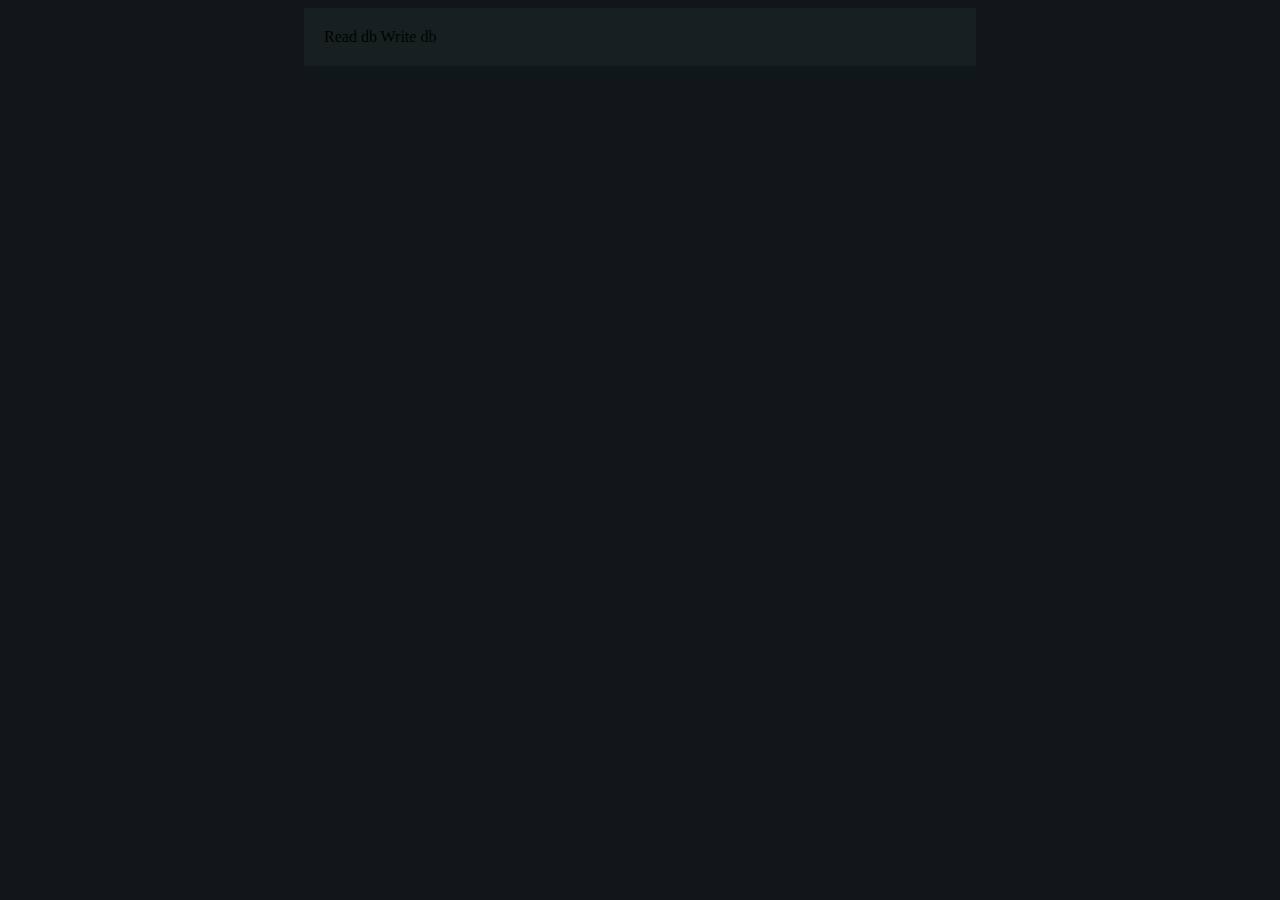
==== COMP4537/labs/5/html/index.html @ 03b3fee4 "added  index.html, and set readdb to interval of 2 seconds" ====
<!DOCTYPE html>
<html lang="en">
<head>
    <meta charset="UTF-8">
    <meta http-equiv="X-UA-Compatible" content="IE=edge">
    <meta name="viewport" content="width=device-width, initial-scale=1.0">
    <title>Home</title>
    <link href="../css/style.css" rel="stylesheet" type="text/css">
</head>
<body>
    <div class = "container">
        <a src="./readDB.html">Read db</a>
        <a src="./writeDB.html">Write db</a>
    </div>
</body>
</html>
---- COMP4537/labs/5/css/style.css ----
body {
    background-color: rgb(16, 22, 25);
}
.container {
    margin: auto;
    width: 50%;
    height: 100%;
    padding: 20px;
    background-color: rgb(23, 32, 33);
}

p, label {
    color: lightblue;
    font-size: large;
    width: 100%;
    display: inherit;
    margin-top: 30px;
}

h1 {
    width: 50%;
    margin: 0 auto 50px auto;
    color: lightblue;
    text-align: center;
}

#successMessage{
    color: green;
    font-size: large;
    display: none;
}

.errorMessage {
    color: red;
    font-size: large;
    display: none;
}

textarea, .storePageInput {
    width: 100%;
    resize: vertical;
    font-size: medium;
}

.searchPageInput {
    width: 72%;
    height: 30px;
    resize: vertical;
    font-size: medium;
}

button {
    background-color: green;
    color: white;
    padding: 8px 20px;
    margin-top: 8px;
    border: none;
    border-radius: 6px;
}

.storePageButton{
    width: 48%;
    margin: 12px 0.5%;
}
.searchPageButton{
    width: 25%;
    margin: 12px 0.5%;
}
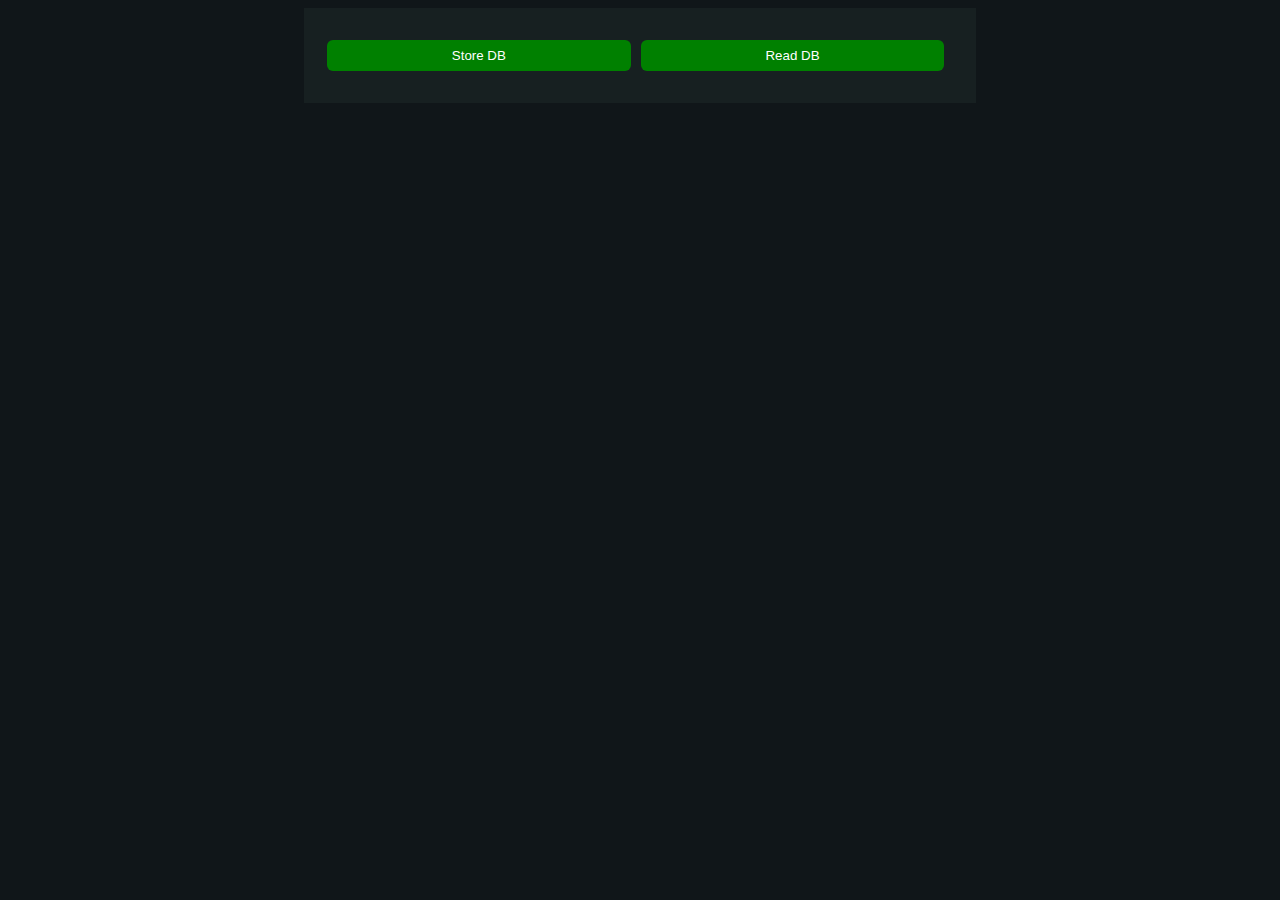
==== commit ba1bf353: "added buttons to redirect to pages" ====
--- a/COMP4537/labs/5/html/index.html
+++ b/COMP4537/labs/5/html/index.html
@@ -9,8 +9,9 @@
 </head>
 <body>
     <div class = "container">
-        <a src="./readDB.html">Read db</a>
-        <a src="./writeDB.html">Write db</a>
+        <button class="storePageButton" id="storeRedirectButton" type="button">Store DB</button>
+        <button class="storePageButton" id="readRedirectButton" type="button">Read DB</button>
     </div>
+    <script src="../js/index.js"></script>
 </body>
 </html>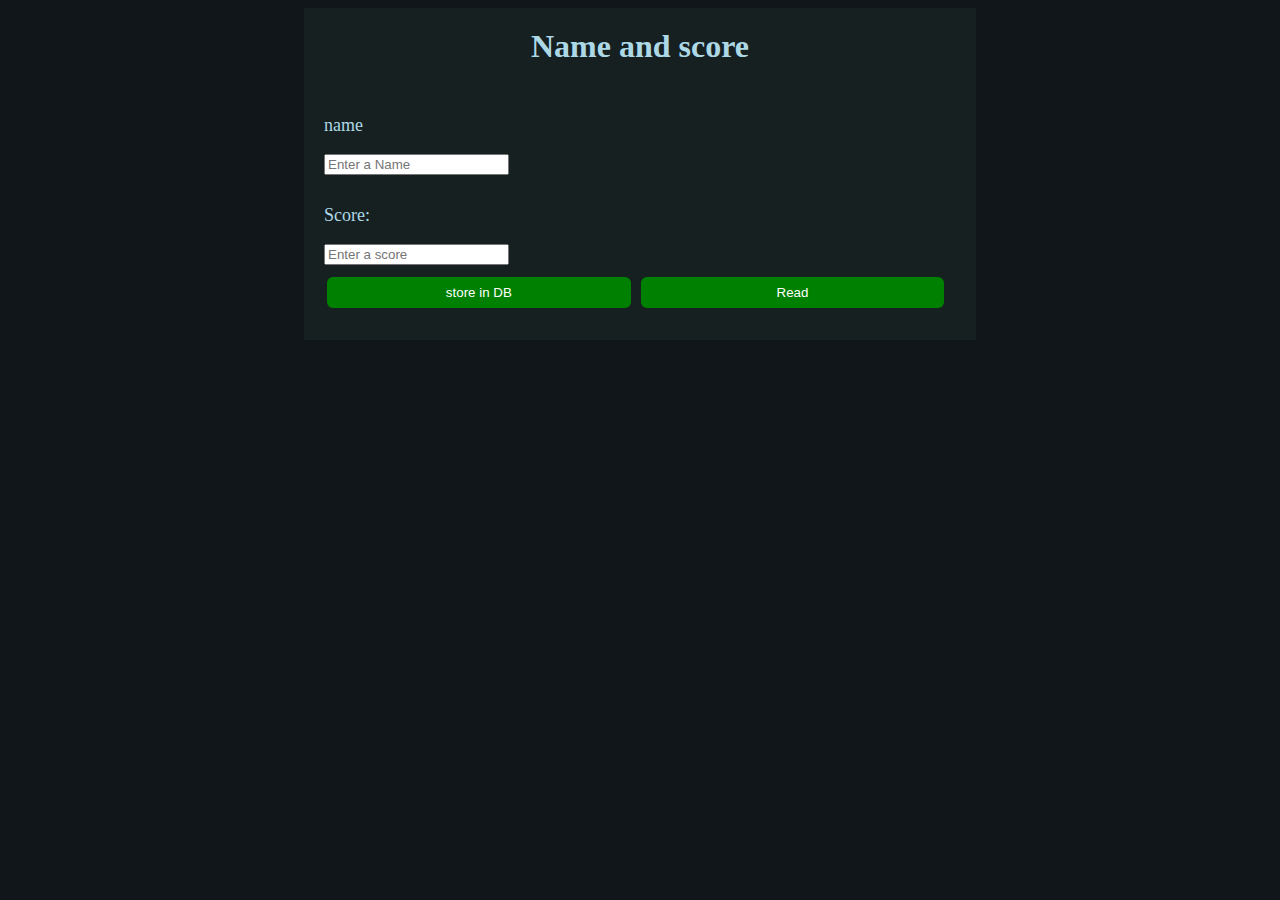
==== commit 0715f4aa: "need index.html for digital ocean" ====
--- a/COMP4537/labs/5/html/index.html
+++ b/COMP4537/labs/5/html/index.html
@@ -4,14 +4,27 @@
     <meta charset="UTF-8">
     <meta http-equiv="X-UA-Compatible" content="IE=edge">
     <meta name="viewport" content="width=device-width, initial-scale=1.0">
-    <title>Home</title>
+    <title>Score</title>
     <link href="../css/style.css" rel="stylesheet" type="text/css">
 </head>
 <body>
-    <div class = "container">
-        <button class="storePageButton" id="storeRedirectButton" type="button">Store DB</button>
-        <button class="storePageButton" id="readRedirectButton" type="button">Read DB</button>
+    <div class="container">
+        <h1>Name and score</h1>
+    
+        <label for="name">name</label>
+        <br>
+        <input class="writePageInput" type="text" id="name" name="name" placeholder="Enter a Name"/>
+        <p class ="errorMessage" id = "errorMsgName">Please enter a name</p>
+
+        <label for="score">Score: </label>
+        <br>
+        <input class="writePageInput" type="text" id="score" name="score" placeholder="Enter a score"></input>
+        <br>
+        <p class ="errorMessage" id = "errorMsgScore">Please enter a score</p>
+        <button class="storePageButton" id="submit">store in DB</button>
+        <p id="successMessage">Entered new name and score</p>
+        <button class="storePageButton" id="indexRedirectButton" type="button">Read</button>
     </div>
-    <script src="../js/index.js"></script>
+    <script src="../js/store.js"></script>
 </body>
 </html>